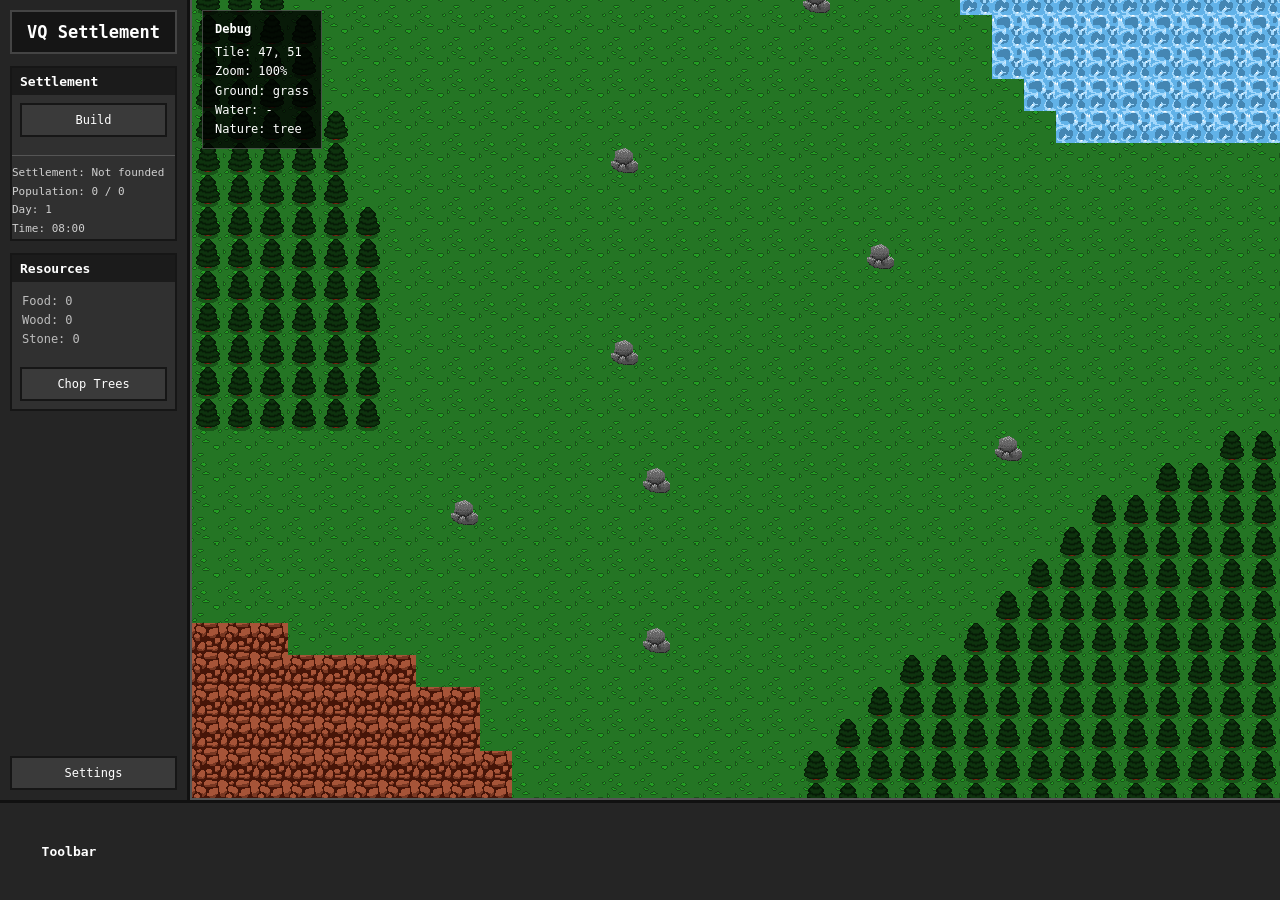
==== vq-settlement/index.html @ 3c18b308 "familie update Npc's have their own names, families have their own surname, families live in the sam" ====
<!DOCTYPE html>
<html lang="en">
<head>
    <meta charset="UTF-8">

    <meta
        name="viewport"
        content="width=device-width, initial-scale=1.0"
    >

    <title>VQ Settlement</title>

    <link rel="stylesheet" href="style.css">
</head>

<body>

    <div id="game-container">

        <!-- FAST VENSTRE UI -->
        <aside id="left-ui">

            <div class="ui-title">
                VQ Settlement
            </div>

            <div class="ui-section">
                <div class="ui-section-title">Settlement</div>

                <div class="ui-section-content">
                    <button id="category-build" class="ui-action-button">
                        Build
                    </button>
                </div>

                <div class="settlement-readout">
                    Settlement:
                    <span id="settlement-name">Not founded</span>
                    <br>

                    Population:
                    <span id="settlement-population">0</span>
                    <br>

                    Day:
                    <span id="game-day">1</span>
                    <br>

                    Time:
                    <span id="game-time">08:00</span>

                </div>

            </div>

            <div class="ui-section">
                <div class="ui-section-title">Resources</div>

                <div class="ui-placeholder">
                    Food: <span id="resource-food">0</span><br>
                    Wood: <span id="resource-wood">0</span><br>
                    Stone: <span id="resource-stone">0</span>
                </div>

                <div class="ui-section-content">
                    <button
                        id="tool-chop-tree"
                        class="ui-action-button"
                        title="Chop Tree"
                    >
                        Chop Trees
                    </button>
                </div>

            </div>

            <button id="settings-button" class="ui-action-button settings-launch">
                Settings
            </button>

        </aside>


        <!-- SELVE KARTVINDUET -->
        <div id="map-frame">

            <canvas id="game-canvas"></canvas>

            <!-- Midlertidig debug info -->
            <div id="debug-panel">

                <div class="game-title">
                    Debug
                </div>

                <div>
                    Tile:
                    <span id="debug-tile">0, 0</span>
                </div>

                <div>
                    Zoom:
                    <span id="debug-zoom">100%</span>
                </div>

                <div>
                    Ground:
                    <span id="debug-ground">-</span>
                </div>

                <div>
                    Water:
                    <span id="debug-water">-</span>
                </div>

                <div>
                    Nature:
                    <span id="debug-nature">-</span>
                </div>

            </div>

            <div id="building-info-popup">
                <div id="building-info-title">
                    Building
                </div>

                <div id="building-info-content">
                </div>
            </div>

        </div>


        <!-- FAST UI LANGS BUNNEN -->
        <div id="bottom-ui">

            <div class="bottom-placeholder">
                Toolbar
            </div>

            <div class="toolbar-slots" id="toolbar-slots">

                <!-- BUILD CATEGORIES -->

                <button
                    id="build-category-housing"
                    class="toolbar-slot toolbar-button build-toolbar-item"
                    title="Housing"
                    hidden
                >
                    Housing
                </button>

                <button
                    id="build-category-food"
                    class="toolbar-slot toolbar-button build-toolbar-item"
                    title="Food"
                    hidden
                >
                    Food
                </button>

                <button
                    id="build-category-infrastructure"
                    class="toolbar-slot toolbar-button build-toolbar-item"
                    title="Infrastructure"
                    hidden
                >
                    Infra
                </button>


                <!-- BACK -->

                <button
                    id="build-toolbar-back"
                    class="toolbar-slot toolbar-button build-toolbar-item"
                    hidden
                >
                    Back
                </button>


                <!-- INFRASTRUCTURE -->

                <button
                    id="tool-settlement-center"
                    class="toolbar-slot toolbar-button build-toolbar-item"
                    data-build-category="infrastructure"
                    title="Settlement Center"
                    hidden
                >
                    Center
                </button>

                <!-- ROADS -->

                <button
                    id="tool-road"
                    class="toolbar-slot toolbar-button build-toolbar-item"
                    data-build-category="infrastructure"
                    title="Road - Cost: 2 Wood"
                    disabled
                    hidden
                >
                    Road
                </button>

                <!-- HOUSING -->

                <button
                    id="tool-house"
                    class="toolbar-slot toolbar-button build-toolbar-item"
                    data-build-category="housing"
                    title="House - Cost: 20 Wood"
                    disabled
                    hidden
                >
                    House
                </button>


                <!-- FOOD -->

                <button
                    id="tool-farm"
                    class="toolbar-slot toolbar-button build-toolbar-item"
                    data-build-category="food"
                    title="Farm - Cost: 30 Wood"
                    disabled
                    hidden
                >
                    Farm
                </button>

            </div>

        </div>

        <div id="settings-overlay">

            <div id="settings-menu">

                <div class="settings-title">
                    Settings
                </div>

                <div id="save-status">
                    No save found.
                </div>

                <button id="new-game-button" class="settings-menu-button">
                    New Game
                </button>

                <button id="save-game-button" class="settings-menu-button">
                    Save Game
                </button>

                <button id="load-game-button" class="settings-menu-button">
                    Load Game
                </button>

                <button id="close-settings-button" class="settings-menu-button">
                    Close
                </button>

            </div>

        </div>

        <div id="settlement-name-overlay">

            <div id="settlement-name-menu">

                <div class="settings-title">
                    Found Settlement
                </div>

                <div class="name-description">
                    Give your new settlement a name.
                </div>

                <input
                    id="settlement-name-input"
                    type="text"
                    maxlength="24"
                    autocomplete="off"
                    placeholder="Settlement name"
                >

                <button
                    id="confirm-settlement-name"
                    class="settings-menu-button"
                >
                    Found Settlement
                </button>

            </div>

        </div>

    </div>

    <script src="script.js"></script>

</body>
</html>
---- vq-settlement/style.css ----
/* =========================================================
   VQ SETTLEMENT
   Base stylesheet
   ========================================================= */


/* ---------------------------------------------------------
   RESET
   --------------------------------------------------------- */

* {
    margin: 0;
    padding: 0;
    box-sizing: border-box;
}


/* ---------------------------------------------------------
   PAGE
   --------------------------------------------------------- */

html,
body {
    width: 100%;
    height: 100%;
    overflow: hidden;

    background: #111;
}


/* =========================================================
   MAIN GAME LAYOUT
   ========================================================= */

#game-container {
    width: 100vw;
    height: 100vh;

    position: relative;

    display: grid;

    grid-template-columns: 190px minmax(0, 1fr);
    grid-template-rows: minmax(0, 1fr) 100px;

    background: #171717;

    overflow: hidden;
}


/* =========================================================
   LEFT UI
   ========================================================= */

#left-ui {
    grid-column: 1;
    grid-row: 1;

    display: flex;
    flex-direction: column;

    min-height: 0;

    padding: 10px;

    background: #252525;

    border-right: 3px solid #111;

    color: white;

    font-family: monospace;

    overflow: hidden;

    user-select: none;
}


.ui-title {
    padding: 10px;

    margin-bottom: 12px;

    background: #151515;

    border: 2px solid #444;

    font-size: 17px;
    font-weight: bold;

    text-align: center;
}


.ui-section {
    margin-bottom: 12px;

    border: 2px solid #161616;

    background: #303030;
}


.ui-section-title {
    padding: 6px 8px;

    background: #1b1b1b;

    font-size: 13px;
    font-weight: bold;
}


.ui-placeholder {
    padding: 10px;

    color: #bdbdbd;

    font-size: 12px;

    line-height: 1.6;
}


/* =========================================================
   MAP WINDOW
   ========================================================= */

#map-frame {
    grid-column: 2;
    grid-row: 1;

    position: relative;

    min-width: 0;
    min-height: 0;

    overflow: hidden;

    background: #000;

    border-left: 2px solid #555;
    border-bottom: 2px solid #555;
}


/* =========================================================
   GAME CANVAS
   ========================================================= */

#game-canvas {
    display: block;

    width: 100%;
    height: 100%;

    cursor: grab;

    image-rendering: pixelated;
    image-rendering: crisp-edges;
}


/* =========================================================
   BOTTOM UI
   ========================================================= */

#bottom-ui {
    grid-column: 1 / 3;
    grid-row: 2;

    display: flex;
    align-items: center;

    gap: 14px;

    padding: 10px 14px;

    background: #252525;

    border-top: 3px solid #111;

    color: white;

    font-family: monospace;

    user-select: none;
}


.bottom-placeholder {
    width: 110px;

    font-size: 13px;
    font-weight: bold;

    text-align: center;
}


.toolbar-slots {
    display: flex;

    gap: 6px;
}


.toolbar-slot {
    width: 58px;
    height: 58px;

    background: #333;

    border: 2px solid #111;

    box-shadow:
        inset 1px 1px 0 #555,
        inset -1px -1px 0 #1b1b1b;
}


/* =========================================================
   DEBUG PANEL
   ========================================================= */

#debug-panel {
    position: absolute;

    top: 10px;
    left: 10px;

    padding: 9px 12px;

    background: rgba(0, 0, 0, 0.78);

    border: 1px solid rgba(255, 255, 255, 0.25);

    color: white;

    font-family: monospace;
    font-size: 12px;

    line-height: 1.6;

    pointer-events: none;

    user-select: none;
}


.game-title {
    margin-bottom: 4px;

    font-weight: bold;
}

/* =========================================================
   UI BUTTONS
   ========================================================= */

.ui-section-content {
    padding: 8px;
}


.ui-action-button {
    width: 100%;

    padding: 8px;

    background: #3a3a3a;

    border: 2px solid #161616;

    color: white;

    font-family: monospace;
    font-size: 12px;

    cursor: pointer;
}


.ui-action-button:hover {
    background: #484848;
}


.ui-action-button.active {
    background: #555;
    border-color: #888;
}


/* =========================================================
   TOOLBAR BUTTONS
   ========================================================= */

.toolbar-button {
    padding: 4px;

    color: white;

    font-family: monospace;
    font-size: 10px;

    cursor: pointer;
}


.toolbar-button:hover {
    background: #444;
}


.toolbar-button.active {
    outline: 2px solid white;
    background: #505050;
}

.settlement-readout {
    margin-top: 10px;

    padding-top: 8px;

    border-top: 1px solid #555;

    color: #cfcfcf;

    font-size: 11px;
    line-height: 1.7;
}

.toolbar-button:disabled {
    opacity: 0.45;
    cursor: default;
}

/* =========================================================
   SETTINGS
   ========================================================= */

.settings-launch {
    margin-top: auto;
}


#settings-overlay {
    position: fixed;

    inset: 0;

    display: none;
    align-items: center;
    justify-content: center;

    background: rgba(0, 0, 0, 0.65);

    z-index: 1000;
}


#settings-overlay.open {
    display: flex;
}


#settings-menu {
    width: 320px;

    padding: 14px;

    background: #252525;

    border: 3px solid #111;

    box-shadow:
        inset 1px 1px 0 #555,
        inset -1px -1px 0 #111;

    color: white;

    font-family: monospace;
}


.settings-title {
    padding: 9px;

    margin-bottom: 12px;

    background: #151515;

    border: 2px solid #444;

    text-align: center;

    font-size: 16px;
    font-weight: bold;
}


#save-status {
    min-height: 42px;

    margin-bottom: 10px;
    padding: 8px;

    background: #1a1a1a;

    border: 1px solid #444;

    color: #bdbdbd;

    font-size: 11px;
    line-height: 1.5;
}


.settings-menu-button {
    width: 100%;

    margin-top: 7px;
    padding: 9px;

    background: #3a3a3a;

    border: 2px solid #111;

    color: white;

    font-family: monospace;

    cursor: pointer;
}


.settings-menu-button:hover {
    background: #4a4a4a;
}


.settings-menu-button:disabled {
    opacity: 0.4;
    cursor: default;
}

/* =========================================================
   SETTLEMENT NAME WINDOW
   ========================================================= */

#settlement-name-overlay {
    position: fixed;

    inset: 0;

    display: none;
    align-items: center;
    justify-content: center;

    background: rgba(0, 0, 0, 0.7);

    z-index: 1100;
}


#settlement-name-overlay.open {
    display: flex;
}


#settlement-name-menu {
    width: 340px;

    padding: 14px;

    background: #252525;

    border: 3px solid #111;

    box-shadow:
        inset 1px 1px 0 #555,
        inset -1px -1px 0 #111;

    color: white;

    font-family: monospace;
}


.name-description {
    margin-bottom: 10px;

    color: #bdbdbd;

    font-size: 11px;
}


#settlement-name-input {
    width: 100%;

    margin-bottom: 8px;

    padding: 9px;

    background: #151515;

    border: 2px solid #444;

    outline: none;

    color: white;

    font-family: monospace;
}


#settlement-name-input:focus {
    border-color: #888;
}

/* =========================================================
   BUILDING INFO POPUP
   ========================================================= */

#building-info-popup {
    position: absolute;

    display: none;

    min-width: 190px;
    max-width: 260px;

    padding: 8px;

    background: rgba(25, 25, 25, 0.96);

    border: 2px solid #111;

    box-shadow:
        inset 1px 1px 0 #555,
        inset -1px -1px 0 #111;

    color: white;

    font-family: monospace;
    font-size: 11px;

    line-height: 1.6;

    z-index: 50;

    pointer-events: none;
}


#building-info-popup.open {
    display: block;
}


#building-info-title {
    margin-bottom: 6px;
    padding-bottom: 5px;

    border-bottom: 1px solid #555;

    font-size: 13px;
    font-weight: bold;
}


.building-info-resident {
    color: #d8d8d8;
}

.building-info-family {
    margin-top: 8px;
}

.building-info-family-name {
    margin-bottom: 3px;

    color: #ffffff;

    font-weight: bold;
}

.building-info-resident {
    padding-left: 8px;

    color: #d8d8d8;
}

.building-info-relation {
    color: #999999;
}
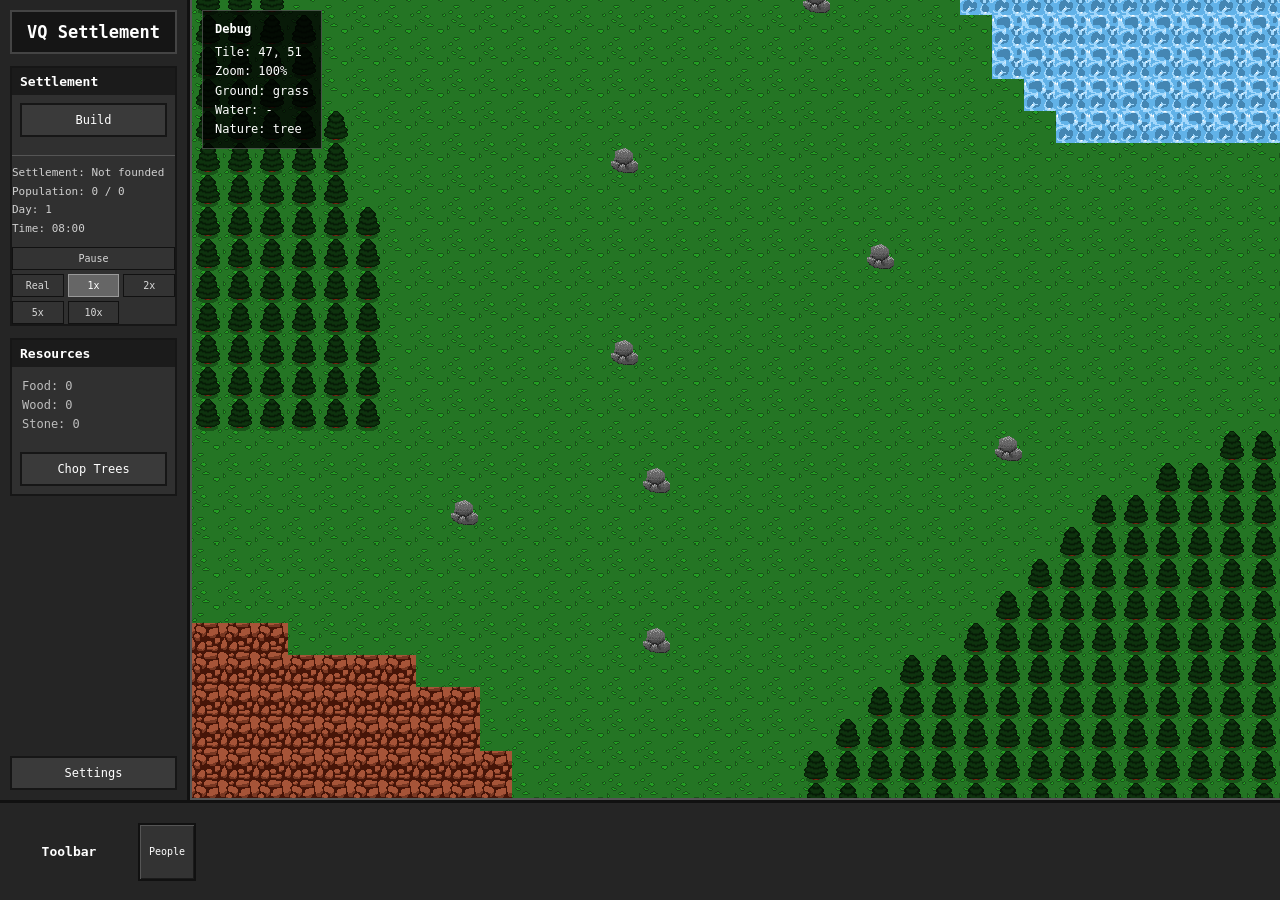
==== commit 17cc9e17: "VQ-Settlement npc movement, work hours, children play/wander, added pause/play, real time clock (x1," ====
--- a/vq-settlement/index.html
+++ b/vq-settlement/index.html
@@ -48,6 +48,58 @@
 
                     Time:
                     <span id="game-time">08:00</span>
+
+                    <div class="time-controls">
+
+                        <button
+                            id="time-pause-button"
+                            class="time-control-button"
+                            title="Pause / Play"
+                        >
+                            Pause
+                        </button>
+
+                        <button
+                            id="time-speed-real"
+                            class="time-control-button"
+                            title="Real-time speed"
+                        >
+                            Real
+                        </button>
+
+                        <button
+                            id="time-speed-1"
+                            class="time-control-button active"
+                            title="Normal speed"
+                        >
+                            1x
+                        </button>
+
+                        <button
+                            id="time-speed-2"
+                            class="time-control-button"
+                            title="2x speed"
+                        >
+                            2x
+                        </button>
+
+                        <button
+                            id="time-speed-5"
+                            class="time-control-button"
+                            title="5x speed"
+                        >
+                            5x
+                        </button>
+
+                        <button
+                            id="time-speed-10"
+                            class="time-control-button"
+                            title="10x speed"
+                        >
+                            10x
+                        </button>
+
+                    </div>
 
                 </div>
 
@@ -141,6 +193,14 @@
 
             <div class="toolbar-slots" id="toolbar-slots">
 
+                <button
+                    id="toolbar-people"
+                    class="toolbar-slot toolbar-button normal-toolbar-item"
+                    title="Population"
+                >
+                    People
+                </button>
+
                 <!-- BUILD CATEGORIES -->
 
                 <button
@@ -168,6 +228,15 @@
                     hidden
                 >
                     Infra
+                </button>
+
+                <button
+                    id="build-category-resources"
+                    class="toolbar-slot toolbar-button build-toolbar-item"
+                    title="Resources"
+                    hidden
+                >
+                    Resources
                 </button>
 
 
@@ -233,6 +302,70 @@
                 >
                     Farm
                 </button>
+
+                <!-- RESOURCES -->
+
+                <button
+                    id="tool-lumber-mill"
+                    class="toolbar-slot toolbar-button build-toolbar-item"
+                    data-build-category="resources"
+                    title="Lumber Mill - Cost: 30 Wood"
+                    disabled
+                    hidden
+                >
+                    Lumber
+                </button>
+
+            </div>
+
+        </div>
+
+        <!-- =====================================================
+            PEOPLE MENU
+            ===================================================== -->
+
+        <div id="people-menu-layer">
+
+            <div id="people-menu">
+
+                <div class="people-menu-header">
+
+                    <button
+                        id="people-menu-back"
+                        class="people-menu-header-button"
+                        hidden
+                    >
+                        Back
+                    </button>
+
+                    <div id="people-menu-title">
+                        People
+                    </div>
+
+                    <button
+                        id="people-menu-close"
+                        class="people-menu-header-button"
+                    >
+                        X
+                    </button>
+
+                </div>
+
+
+                <div id="people-menu-search-wrap">
+
+                    <input
+                        id="people-menu-search"
+                        type="text"
+                        autocomplete="off"
+                        placeholder="Search surname..."
+                    >
+
+                </div>
+
+
+                <div id="people-menu-content">
+                </div>
 
             </div>
 
--- a/vq-settlement/style.css
+++ b/vq-settlement/style.css
@@ -598,4 +598,282 @@
 
 .building-info-relation {
     color: #999999;
+}
+
+/* =========================================================
+   TIME CONTROLS
+   ========================================================= */
+
+.time-controls {
+    display: grid;
+
+    grid-template-columns:
+        repeat(3, 1fr);
+
+    gap: 4px;
+
+    margin-top: 8px;
+}
+
+
+#time-pause-button {
+    grid-column:
+        1 / -1;
+}
+
+
+.time-control-button {
+    min-width: 0;
+
+    padding: 5px 3px;
+
+    background: #333;
+
+    border: 1px solid #111;
+
+    color: #d8d8d8;
+
+    font-family: monospace;
+    font-size: 10px;
+
+    cursor: pointer;
+}
+
+
+.time-control-button:hover {
+    background: #444;
+}
+
+
+.time-control-button.active {
+    background: #666;
+
+    border-color: #999;
+
+    color: white;
+}
+
+/* =========================================================
+   PEOPLE MENU
+   ========================================================= */
+
+#people-menu-layer {
+    position: fixed;
+
+    inset: 0;
+
+    display: none;
+
+    z-index: 900;
+
+    pointer-events: none;
+}
+
+
+#people-menu-layer.open {
+    display: block;
+}
+
+
+#people-menu {
+    position: absolute;
+
+    top: auto;
+    left: auto;
+
+    right: 0;
+    bottom: 100px;
+
+    transform: none;
+
+    width: min(
+        460px,
+        calc(100vw - 40px)
+    );
+
+    max-height: min(
+        620px,
+        calc(100vh - 120px)
+    );
+
+    display: flex;
+    flex-direction: column;
+
+    padding: 12px;
+
+    background: #252525;
+
+    border: 3px solid #111;
+
+    box-shadow:
+        inset 1px 1px 0 #555,
+        inset -1px -1px 0 #111;
+
+    color: white;
+
+    font-family: monospace;
+
+    pointer-events: auto;
+}
+
+
+.people-menu-header {
+    display: grid;
+
+    grid-template-columns:
+        70px
+        1fr
+        70px;
+
+    align-items: center;
+
+    gap: 8px;
+
+    margin-bottom: 10px;
+}
+
+
+#people-menu-title {
+    padding: 9px;
+
+    background: #151515;
+
+    border: 2px solid #444;
+
+    text-align: center;
+
+    font-size: 15px;
+    font-weight: bold;
+}
+
+
+.people-menu-header-button {
+    height: 34px;
+
+    background: #3a3a3a;
+
+    border: 2px solid #111;
+
+    color: white;
+
+    font-family: monospace;
+    font-size: 11px;
+
+    cursor: pointer;
+}
+
+
+.people-menu-header-button:hover {
+    background: #4a4a4a;
+}
+
+
+#people-menu-search-wrap {
+    margin-bottom: 10px;
+}
+
+
+#people-menu-search {
+    width: 100%;
+
+    padding: 9px;
+
+    background: #151515;
+
+    border: 2px solid #444;
+
+    outline: none;
+
+    color: white;
+
+    font-family: monospace;
+}
+
+
+#people-menu-search:focus {
+    border-color: #888;
+}
+
+
+#people-menu-content {
+    min-height: 120px;
+
+    overflow-y: auto;
+
+    padding-right: 3px;
+}
+
+
+.people-list-entry {
+    width: 100%;
+
+    display: flex;
+    align-items: center;
+    justify-content: space-between;
+
+    gap: 12px;
+
+    margin-bottom: 6px;
+    padding: 10px;
+
+    background: #303030;
+
+    border: 2px solid #161616;
+
+    color: white;
+
+    font-family: monospace;
+
+    text-align: left;
+
+    cursor: pointer;
+}
+
+
+.people-list-entry:hover {
+    background: #414141;
+}
+
+
+.people-entry-name {
+    font-weight: bold;
+}
+
+
+.people-entry-secondary {
+    color: #aaa;
+
+    font-size: 10px;
+
+    text-align: right;
+}
+
+
+.people-info-section {
+    margin-bottom: 12px;
+    padding: 10px;
+
+    background: #1c1c1c;
+
+    border: 1px solid #444;
+
+    font-size: 11px;
+
+    line-height: 1.8;
+}
+
+
+.people-info-label {
+    color: #999;
+}
+
+
+.people-menu-empty {
+    padding: 20px;
+
+    color: #999;
+
+    text-align: center;
+
+    font-size: 11px;
 }
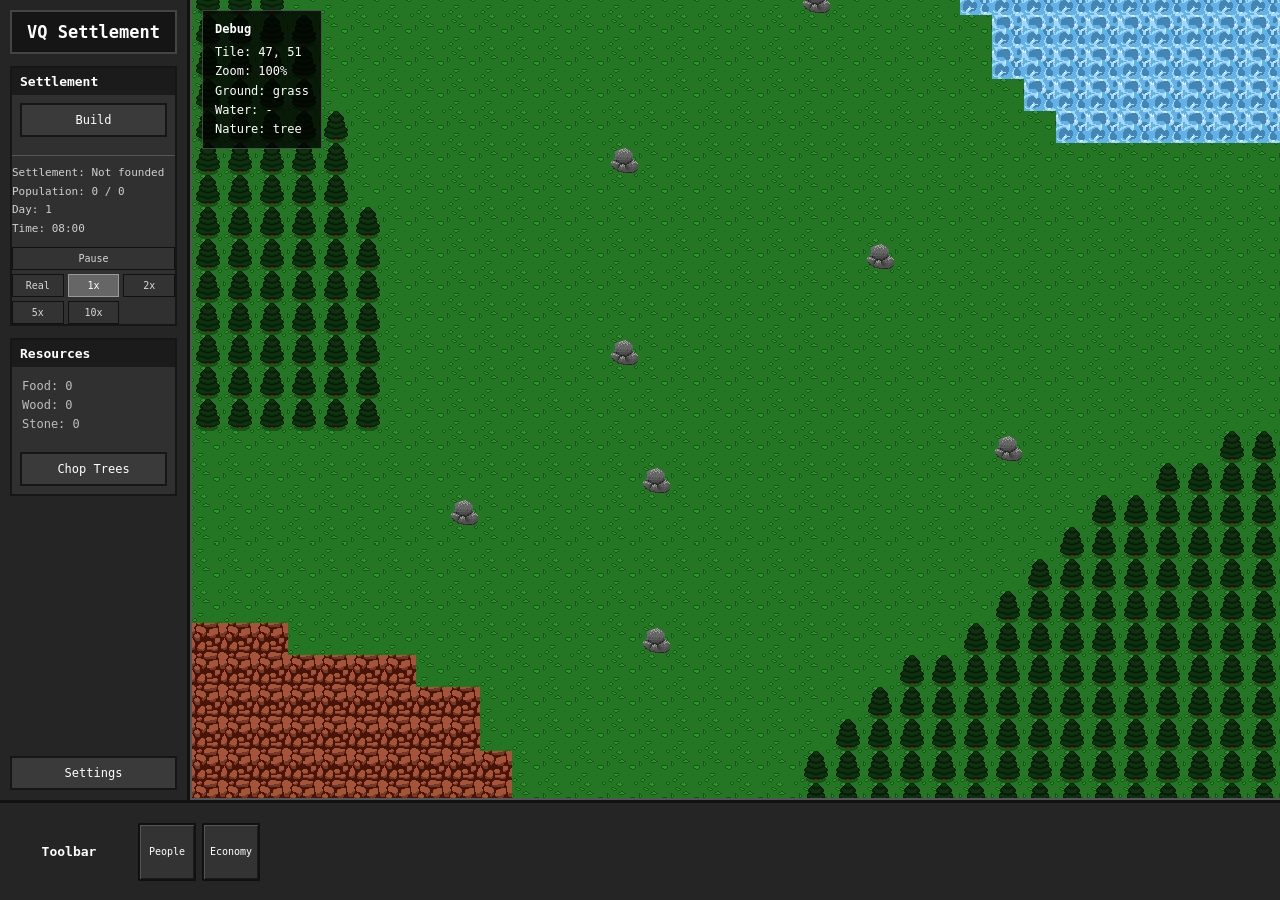
==== commit d0e9ed38: "VQ settlement stone quary, economy tab" ====
--- a/vq-settlement/index.html
+++ b/vq-settlement/index.html
@@ -201,6 +201,14 @@
                     People
                 </button>
 
+                <button
+                    id="toolbar-economy"
+                    class="toolbar-slot toolbar-button normal-toolbar-item"
+                    title="Economy"
+                >
+                    Economy
+                </button>
+
                 <!-- BUILD CATEGORIES -->
 
                 <button
@@ -303,6 +311,17 @@
                     Farm
                 </button>
 
+                <button
+                    id="tool-market-hall"
+                    class="toolbar-slot toolbar-button build-toolbar-item"
+                    data-build-category="food"
+                    title="Market Hall - Cost: 40 Wood"
+                    disabled
+                    hidden
+                >
+                    Market
+                </button>
+
                 <!-- RESOURCES -->
 
                 <button
@@ -314,6 +333,17 @@
                     hidden
                 >
                     Lumber
+                </button>
+
+                <button
+                    id="tool-stone-quarry"
+                    class="toolbar-slot toolbar-button build-toolbar-item"
+                    data-build-category="resources"
+                    title="Stone Quarry - Cost: 40 Wood"
+                    disabled
+                    hidden
+                >
+                    Quarry
                 </button>
 
             </div>
@@ -371,6 +401,38 @@
 
         </div>
 
+        <!-- =====================================================
+            ECONOMY MENU
+            ===================================================== -->
+
+        <div id="economy-menu-layer">
+
+            <div id="economy-menu">
+
+                <div class="people-menu-header">
+
+                    <div></div>
+
+                    <div id="economy-menu-title">
+                        Economy
+                    </div>
+
+                    <button
+                        id="economy-menu-close"
+                        class="people-menu-header-button"
+                    >
+                        X
+                    </button>
+
+                </div>
+
+                <div id="economy-menu-content">
+                </div>
+
+            </div>
+
+        </div>
+
         <div id="settings-overlay">
 
             <div id="settings-menu">
--- a/vq-settlement/style.css
+++ b/vq-settlement/style.css
@@ -876,4 +876,117 @@
     text-align: center;
 
     font-size: 11px;
+}
+
+
+/* =========================================================
+   ECONOMY MENU
+   ========================================================= */
+
+#economy-menu-layer {
+    position: fixed;
+
+    inset: 0;
+
+    display: none;
+
+    z-index: 900;
+
+    pointer-events: none;
+}
+
+
+#economy-menu-layer.open {
+    display: block;
+}
+
+
+#economy-menu {
+    position: absolute;
+
+    right: 0;
+    bottom: 100px;
+
+    width: min(
+        460px,
+        calc(100vw - 40px)
+    );
+
+    max-height: min(
+        620px,
+        calc(100vh - 120px)
+    );
+
+    display: flex;
+    flex-direction: column;
+
+    padding: 12px;
+
+    background: #252525;
+
+    border: 3px solid #111;
+
+    box-shadow:
+        inset 1px 1px 0 #555,
+        inset -1px -1px 0 #111;
+
+    color: white;
+
+    font-family: monospace;
+
+    pointer-events: auto;
+}
+
+
+#economy-menu-title {
+    padding: 9px;
+
+    background: #151515;
+
+    border: 2px solid #444;
+
+    text-align: center;
+
+    font-size: 15px;
+    font-weight: bold;
+}
+
+
+#economy-menu-content {
+    overflow-y: auto;
+}
+
+
+.economy-resource {
+    margin-bottom: 8px;
+    padding: 10px;
+
+    background: #1c1c1c;
+
+    border: 1px solid #444;
+
+    font-size: 11px;
+
+    line-height: 1.9;
+}
+
+
+.economy-resource-title {
+    margin-bottom: 5px;
+    padding-bottom: 4px;
+
+    border-bottom: 1px solid #444;
+
+    font-size: 13px;
+    font-weight: bold;
+}
+
+
+.economy-positive {
+    color: #9ddd8a;
+}
+
+
+.economy-negative {
+    color: #e09a8a;
 }
